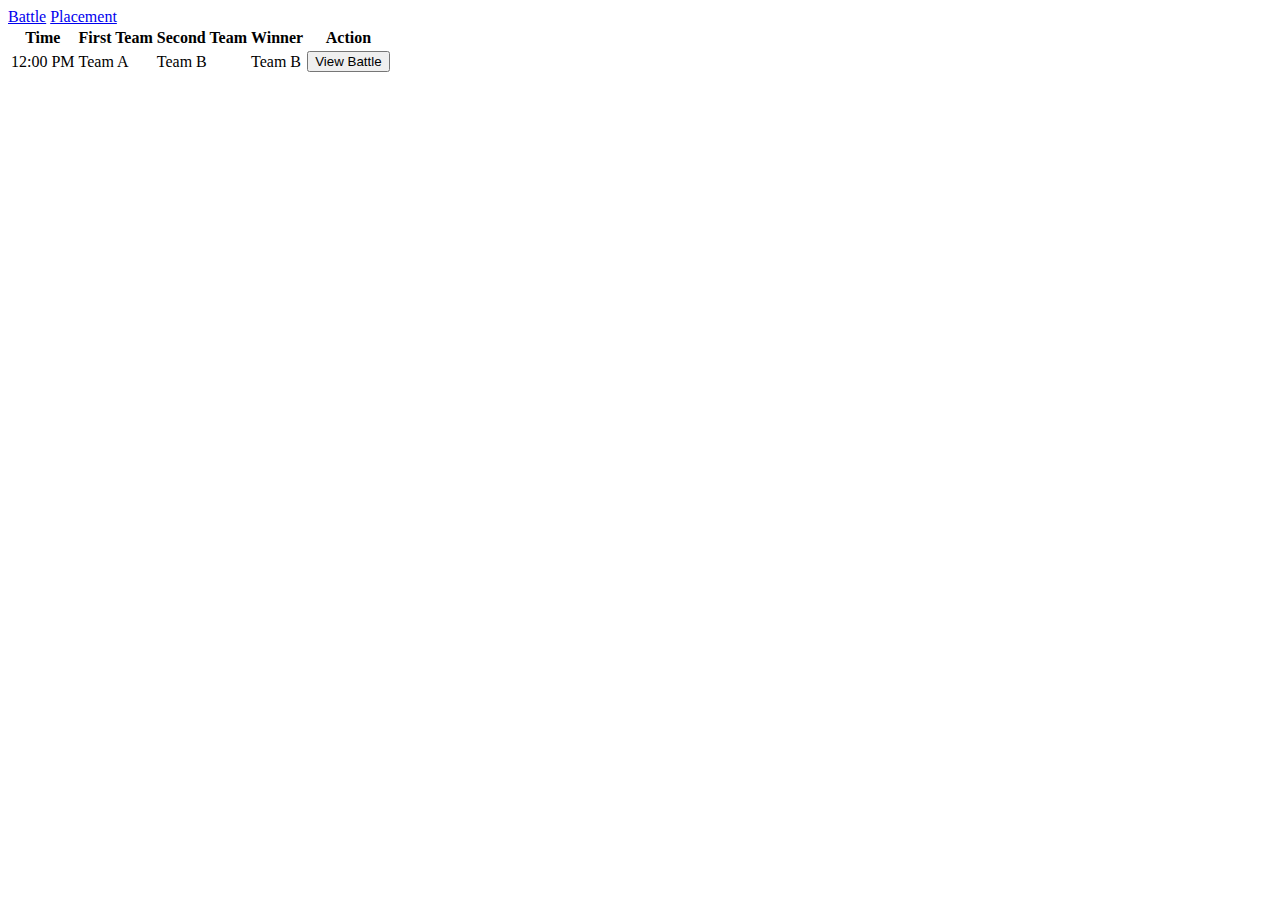
==== static/battle.html @ 105faa3a "add some html/css/js files for static frontend" ====
<!DOCTYPE html>
<html lang="en">
<head>
    <meta charset="UTF-8">
    <meta name="viewport" content="width=device-width, initial-scale=1.0">
    <title>Battle</title>
    <link rel="stylesheet" href="style.css">
</head>
<body>
    <div class="menu">
        <a href="/battle">Battle</a>
        <a href="/planning">Placement</a>
    </div>
    <div class="content">
        <div class="table-container">
            <table class="battle-table">
                <thead>
                    <tr>
                        <th>Time</th>
                        <th>First Team</th>
                        <th>Second Team</th>
                        <th>Winner</th>
                        <th>Action</th>
                    </tr>
                </thead>
                <tbody>
                    <tr>
                        <td>12:00 PM</td>
                        <td>Team A</td>
                        <td>Team B</td>
                        <td>Team B</td>
                        <td><a href="/battles/1/0"><button>View Battle</button></a></td>
                    </tr>
                    <!-- Add more rows as needed -->
                </tbody>
            </table>
        </div>
    </div>
</body>
</html>
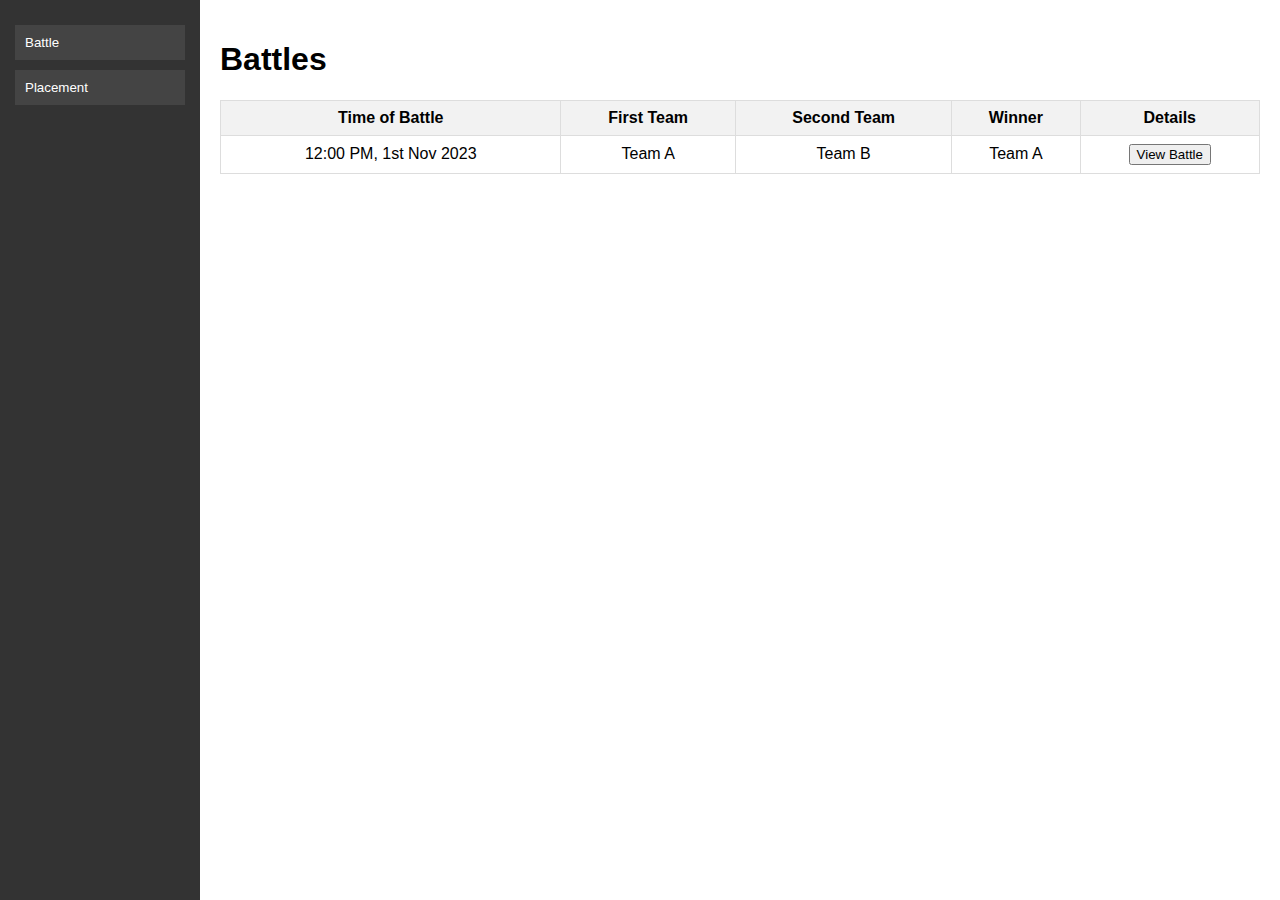
==== commit 40021fcd: "add battle file" ====
--- a/static/battle.html
+++ b/static/battle.html
@@ -3,38 +3,94 @@
 <head>
     <meta charset="UTF-8">
     <meta name="viewport" content="width=device-width, initial-scale=1.0">
-    <title>Battle</title>
-    <link rel="stylesheet" href="style.css">
+    <title>Battle Page</title>
+    <style>
+        body {
+            display: flex;
+            margin: 0;
+            font-family: Arial, sans-serif;
+        }
+        
+        /* Style for the sidebar menu */
+        .sidebar {
+            width: 200px;
+            background-color: #333;
+            color: white;
+            padding: 15px;
+            height: 100vh; /* Full viewport height */
+            box-sizing: border-box;
+        }
+        
+        .sidebar button {
+            width: 100%;
+            padding: 10px;
+            margin-top: 10px;
+            color: white;
+            background-color: #444;
+            border: none;
+            cursor: pointer;
+            text-align: left;
+        }
+        
+        .sidebar button:hover {
+            background-color: #555;
+        }
+
+        /* Style for the main content */
+        .main-content {
+            flex-grow: 1;
+            padding: 20px;
+            box-sizing: border-box;
+        }
+
+        table {
+            width: 100%;
+            border-collapse: collapse;
+        }
+
+        th, td {
+            border: 1px solid #ddd;
+            padding: 8px;
+            text-align: center;
+        }
+
+        th {
+            background-color: #f2f2f2;
+        }
+    </style>
 </head>
 <body>
-    <div class="menu">
-        <a href="/battle">Battle</a>
-        <a href="/planning">Placement</a>
-    </div>
-    <div class="content">
-        <div class="table-container">
-            <table class="battle-table">
-                <thead>
-                    <tr>
-                        <th>Time</th>
-                        <th>First Team</th>
-                        <th>Second Team</th>
-                        <th>Winner</th>
-                        <th>Action</th>
-                    </tr>
-                </thead>
-                <tbody>
-                    <tr>
-                        <td>12:00 PM</td>
-                        <td>Team A</td>
-                        <td>Team B</td>
-                        <td>Team B</td>
-                        <td><a href="/battles/1/0"><button>View Battle</button></a></td>
-                    </tr>
-                    <!-- Add more rows as needed -->
-                </tbody>
-            </table>
-        </div>
-    </div>
+
+<div class="sidebar">
+    <button onclick="window.location.href='/battle'">Battle</button>
+    <button onclick="window.location.href='/planning'">Placement</button>
+</div>
+
+<div class="main-content">
+    <h1>Battles</h1>
+    <table>
+        <thead>
+            <tr>
+                <th>Time of Battle</th>
+                <th>First Team</th>
+                <th>Second Team</th>
+                <th>Winner</th>
+                <th>Details</th>
+            </tr>
+        </thead>
+        <tbody>
+            <!-- Example Row -->
+            <tr>
+                <td>12:00 PM, 1st Nov 2023</td>
+                <td>Team A</td>
+                <td>Team B</td>
+                <td>Team A</td>
+                <td><button onclick="window.location.href='/battles/123/0'">View Battle</button></td>
+            </tr>
+            <!-- Add more rows dynamically in a real application -->
+        </tbody>
+    </table>
+</div>
+
 </body>
 </html>
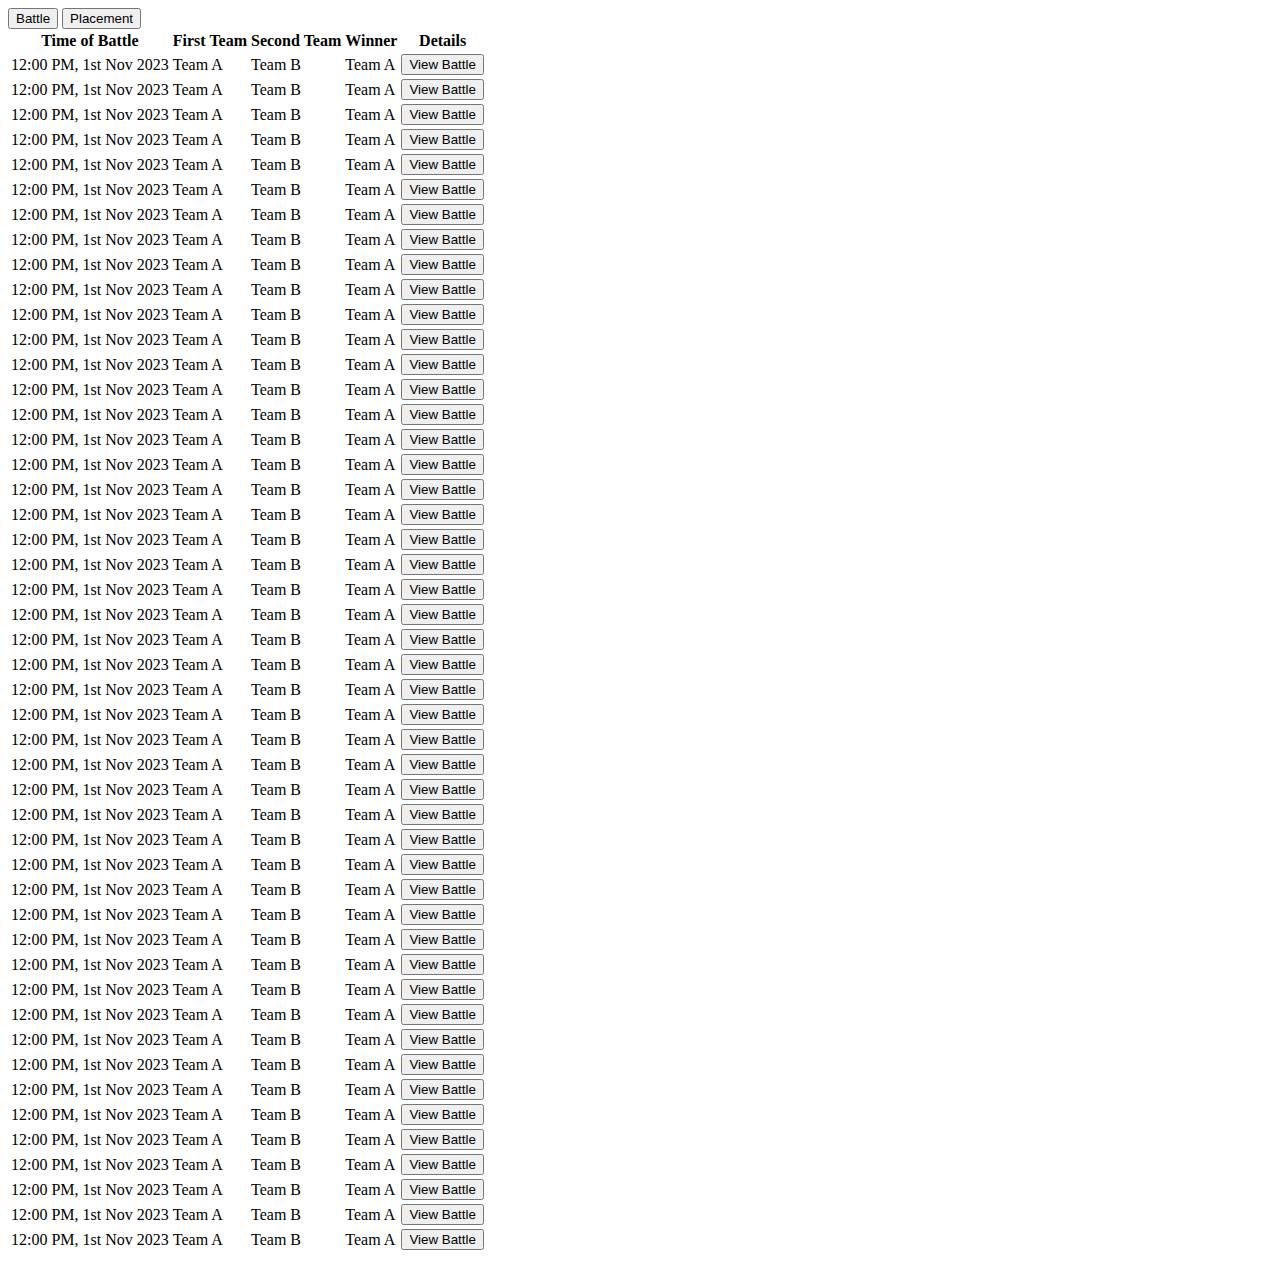
==== commit b6877f03: "fixes in html" ====
--- a/static/battle.html
+++ b/static/battle.html
@@ -3,94 +3,373 @@
 <head>
     <meta charset="UTF-8">
     <meta name="viewport" content="width=device-width, initial-scale=1.0">
+    <link rel="stylesheet" href="style.css">
     <title>Battle Page</title>
-    <style>
-        body {
-            display: flex;
-            margin: 0;
-            font-family: Arial, sans-serif;
-        }
-        
-        /* Style for the sidebar menu */
-        .sidebar {
-            width: 200px;
-            background-color: #333;
-            color: white;
-            padding: 15px;
-            height: 100vh; /* Full viewport height */
-            box-sizing: border-box;
-        }
-        
-        .sidebar button {
-            width: 100%;
-            padding: 10px;
-            margin-top: 10px;
-            color: white;
-            background-color: #444;
-            border: none;
-            cursor: pointer;
-            text-align: left;
-        }
-        
-        .sidebar button:hover {
-            background-color: #555;
-        }
-
-        /* Style for the main content */
-        .main-content {
-            flex-grow: 1;
-            padding: 20px;
-            box-sizing: border-box;
-        }
-
-        table {
-            width: 100%;
-            border-collapse: collapse;
-        }
-
-        th, td {
-            border: 1px solid #ddd;
-            padding: 8px;
-            text-align: center;
-        }
-
-        th {
-            background-color: #f2f2f2;
-        }
-    </style>
 </head>
 <body>
 
 <div class="sidebar">
-    <button onclick="window.location.href='/battle'">Battle</button>
-    <button onclick="window.location.href='/planning'">Placement</button>
+    <button href="/battle">Battle</button>
+    <button href="/planning">Placement</button>
 </div>
 
-<div class="main-content">
-    <h1>Battles</h1>
-    <table>
-        <thead>
-            <tr>
-                <th>Time of Battle</th>
-                <th>First Team</th>
-                <th>Second Team</th>
-                <th>Winner</th>
-                <th>Details</th>
-            </tr>
-        </thead>
-        <tbody>
-            <!-- Example Row -->
-            <tr>
-                <td>12:00 PM, 1st Nov 2023</td>
-                <td>Team A</td>
-                <td>Team B</td>
-                <td>Team A</td>
-                <td><button onclick="window.location.href='/battles/123/0'">View Battle</button></td>
-            </tr>
-            <!-- Add more rows dynamically in a real application -->
-        </tbody>
-    </table>
+<div class="content" id="battles-list">
+<table>
+    <thead>
+        <tr>
+            <th>Time of Battle</th>
+            <th>First Team</th>
+            <th>Second Team</th>
+            <th>Winner</th>
+            <th>Details</th>
+        </tr>
+    </thead>
+    <tbody>
+        <!-- Example Row -->
+        <tr>
+            <td>12:00 PM, 1st Nov 2023</td>
+            <td>Team A</td>
+            <td>Team B</td>
+            <td>Team A</td>
+            <td><button onclick="window.location.href='/battles/123/0'">View Battle</button></td>
+        </tr>
+        <tr>
+            <td>12:00 PM, 1st Nov 2023</td>
+            <td>Team A</td>
+            <td>Team B</td>
+            <td>Team A</td>
+            <td><button onclick="window.location.href='/battles/123/0'">View Battle</button></td>
+        </tr>
+        <tr>
+            <td>12:00 PM, 1st Nov 2023</td>
+            <td>Team A</td>
+            <td>Team B</td>
+            <td>Team A</td>
+            <td><button onclick="window.location.href='/battles/123/0'">View Battle</button></td>
+        </tr>
+        <tr>
+            <td>12:00 PM, 1st Nov 2023</td>
+            <td>Team A</td>
+            <td>Team B</td>
+            <td>Team A</td>
+            <td><button onclick="window.location.href='/battles/123/0'">View Battle</button></td>
+        </tr>
+        <tr>
+            <td>12:00 PM, 1st Nov 2023</td>
+            <td>Team A</td>
+            <td>Team B</td>
+            <td>Team A</td>
+            <td><button onclick="window.location.href='/battles/123/0'">View Battle</button></td>
+        </tr>
+        <tr>
+            <td>12:00 PM, 1st Nov 2023</td>
+            <td>Team A</td>
+            <td>Team B</td>
+            <td>Team A</td>
+            <td><button onclick="window.location.href='/battles/123/0'">View Battle</button></td>
+        </tr>
+        <tr>
+            <td>12:00 PM, 1st Nov 2023</td>
+            <td>Team A</td>
+            <td>Team B</td>
+            <td>Team A</td>
+            <td><button onclick="window.location.href='/battles/123/0'">View Battle</button></td>
+        </tr>
+        <tr>
+            <td>12:00 PM, 1st Nov 2023</td>
+            <td>Team A</td>
+            <td>Team B</td>
+            <td>Team A</td>
+            <td><button onclick="window.location.href='/battles/123/0'">View Battle</button></td>
+        </tr>
+
+        <tr>
+            <td>12:00 PM, 1st Nov 2023</td>
+            <td>Team A</td>
+            <td>Team B</td>
+            <td>Team A</td>
+            <td><button onclick="window.location.href='/battles/123/0'">View Battle</button></td>
+        </tr>
+        <tr>
+            <td>12:00 PM, 1st Nov 2023</td>
+            <td>Team A</td>
+            <td>Team B</td>
+            <td>Team A</td>
+            <td><button onclick="window.location.href='/battles/123/0'">View Battle</button></td>
+        </tr>
+        <tr>
+            <td>12:00 PM, 1st Nov 2023</td>
+            <td>Team A</td>
+            <td>Team B</td>
+            <td>Team A</td>
+            <td><button onclick="window.location.href='/battles/123/0'">View Battle</button></td>
+        </tr>
+        <tr>
+            <td>12:00 PM, 1st Nov 2023</td>
+            <td>Team A</td>
+            <td>Team B</td>
+            <td>Team A</td>
+            <td><button onclick="window.location.href='/battles/123/0'">View Battle</button></td>
+        </tr>
+        <tr>
+            <td>12:00 PM, 1st Nov 2023</td>
+            <td>Team A</td>
+            <td>Team B</td>
+            <td>Team A</td>
+            <td><button onclick="window.location.href='/battles/123/0'">View Battle</button></td>
+        </tr>
+        <tr>
+            <td>12:00 PM, 1st Nov 2023</td>
+            <td>Team A</td>
+            <td>Team B</td>
+            <td>Team A</td>
+            <td><button onclick="window.location.href='/battles/123/0'">View Battle</button></td>
+        </tr>
+        <tr>
+            <td>12:00 PM, 1st Nov 2023</td>
+            <td>Team A</td>
+            <td>Team B</td>
+            <td>Team A</td>
+            <td><button onclick="window.location.href='/battles/123/0'">View Battle</button></td>
+        </tr>
+        <tr>
+            <td>12:00 PM, 1st Nov 2023</td>
+            <td>Team A</td>
+            <td>Team B</td>
+            <td>Team A</td>
+            <td><button onclick="window.location.href='/battles/123/0'">View Battle</button></td>
+        </tr>
+
+        <tr>
+            <td>12:00 PM, 1st Nov 2023</td>
+            <td>Team A</td>
+            <td>Team B</td>
+            <td>Team A</td>
+            <td><button onclick="window.location.href='/battles/123/0'">View Battle</button></td>
+        </tr>
+        <tr>
+            <td>12:00 PM, 1st Nov 2023</td>
+            <td>Team A</td>
+            <td>Team B</td>
+            <td>Team A</td>
+            <td><button onclick="window.location.href='/battles/123/0'">View Battle</button></td>
+        </tr>
+        <tr>
+            <td>12:00 PM, 1st Nov 2023</td>
+            <td>Team A</td>
+            <td>Team B</td>
+            <td>Team A</td>
+            <td><button onclick="window.location.href='/battles/123/0'">View Battle</button></td>
+        </tr>
+        <tr>
+            <td>12:00 PM, 1st Nov 2023</td>
+            <td>Team A</td>
+            <td>Team B</td>
+            <td>Team A</td>
+            <td><button onclick="window.location.href='/battles/123/0'">View Battle</button></td>
+        </tr>
+        <tr>
+            <td>12:00 PM, 1st Nov 2023</td>
+            <td>Team A</td>
+            <td>Team B</td>
+            <td>Team A</td>
+            <td><button onclick="window.location.href='/battles/123/0'">View Battle</button></td>
+        </tr>
+        <tr>
+            <td>12:00 PM, 1st Nov 2023</td>
+            <td>Team A</td>
+            <td>Team B</td>
+            <td>Team A</td>
+            <td><button onclick="window.location.href='/battles/123/0'">View Battle</button></td>
+        </tr>
+        <tr>
+            <td>12:00 PM, 1st Nov 2023</td>
+            <td>Team A</td>
+            <td>Team B</td>
+            <td>Team A</td>
+            <td><button onclick="window.location.href='/battles/123/0'">View Battle</button></td>
+        </tr>
+        <tr>
+            <td>12:00 PM, 1st Nov 2023</td>
+            <td>Team A</td>
+            <td>Team B</td>
+            <td>Team A</td>
+            <td><button onclick="window.location.href='/battles/123/0'">View Battle</button></td>
+        </tr>
+ 
+        <tr>
+            <td>12:00 PM, 1st Nov 2023</td>
+            <td>Team A</td>
+            <td>Team B</td>
+            <td>Team A</td>
+            <td><button onclick="window.location.href='/battles/123/0'">View Battle</button></td>
+        </tr>
+        <tr>
+            <td>12:00 PM, 1st Nov 2023</td>
+            <td>Team A</td>
+            <td>Team B</td>
+            <td>Team A</td>
+            <td><button onclick="window.location.href='/battles/123/0'">View Battle</button></td>
+        </tr>
+        <tr>
+            <td>12:00 PM, 1st Nov 2023</td>
+            <td>Team A</td>
+            <td>Team B</td>
+            <td>Team A</td>
+            <td><button onclick="window.location.href='/battles/123/0'">View Battle</button></td>
+        </tr>
+        <tr>
+            <td>12:00 PM, 1st Nov 2023</td>
+            <td>Team A</td>
+            <td>Team B</td>
+            <td>Team A</td>
+            <td><button onclick="window.location.href='/battles/123/0'">View Battle</button></td>
+        </tr>
+        <tr>
+            <td>12:00 PM, 1st Nov 2023</td>
+            <td>Team A</td>
+            <td>Team B</td>
+            <td>Team A</td>
+            <td><button onclick="window.location.href='/battles/123/0'">View Battle</button></td>
+        </tr>
+        <tr>
+            <td>12:00 PM, 1st Nov 2023</td>
+            <td>Team A</td>
+            <td>Team B</td>
+            <td>Team A</td>
+            <td><button onclick="window.location.href='/battles/123/0'">View Battle</button></td>
+        </tr>
+        <tr>
+            <td>12:00 PM, 1st Nov 2023</td>
+            <td>Team A</td>
+            <td>Team B</td>
+            <td>Team A</td>
+            <td><button onclick="window.location.href='/battles/123/0'">View Battle</button></td>
+        </tr>
+        <tr>
+            <td>12:00 PM, 1st Nov 2023</td>
+            <td>Team A</td>
+            <td>Team B</td>
+            <td>Team A</td>
+            <td><button onclick="window.location.href='/battles/123/0'">View Battle</button></td>
+        </tr>
+
+        <tr>
+            <td>12:00 PM, 1st Nov 2023</td>
+            <td>Team A</td>
+            <td>Team B</td>
+            <td>Team A</td>
+            <td><button onclick="window.location.href='/battles/123/0'">View Battle</button></td>
+        </tr>
+        <tr>
+            <td>12:00 PM, 1st Nov 2023</td>
+            <td>Team A</td>
+            <td>Team B</td>
+            <td>Team A</td>
+            <td><button onclick="window.location.href='/battles/123/0'">View Battle</button></td>
+        </tr>
+        <tr>
+            <td>12:00 PM, 1st Nov 2023</td>
+            <td>Team A</td>
+            <td>Team B</td>
+            <td>Team A</td>
+            <td><button onclick="window.location.href='/battles/123/0'">View Battle</button></td>
+        </tr>
+        <tr>
+            <td>12:00 PM, 1st Nov 2023</td>
+            <td>Team A</td>
+            <td>Team B</td>
+            <td>Team A</td>
+            <td><button onclick="window.location.href='/battles/123/0'">View Battle</button></td>
+        </tr>
+        <tr>
+            <td>12:00 PM, 1st Nov 2023</td>
+            <td>Team A</td>
+            <td>Team B</td>
+            <td>Team A</td>
+            <td><button onclick="window.location.href='/battles/123/0'">View Battle</button></td>
+        </tr>
+        <tr>
+            <td>12:00 PM, 1st Nov 2023</td>
+            <td>Team A</td>
+            <td>Team B</td>
+            <td>Team A</td>
+            <td><button onclick="window.location.href='/battles/123/0'">View Battle</button></td>
+        </tr>
+        <tr>
+            <td>12:00 PM, 1st Nov 2023</td>
+            <td>Team A</td>
+            <td>Team B</td>
+            <td>Team A</td>
+            <td><button onclick="window.location.href='/battles/123/0'">View Battle</button></td>
+        </tr>
+        <tr>
+            <td>12:00 PM, 1st Nov 2023</td>
+            <td>Team A</td>
+            <td>Team B</td>
+            <td>Team A</td>
+            <td><button onclick="window.location.href='/battles/123/0'">View Battle</button></td>
+        </tr>
+
+        <tr>
+            <td>12:00 PM, 1st Nov 2023</td>
+            <td>Team A</td>
+            <td>Team B</td>
+            <td>Team A</td>
+            <td><button onclick="window.location.href='/battles/123/0'">View Battle</button></td>
+        </tr>
+        <tr>
+            <td>12:00 PM, 1st Nov 2023</td>
+            <td>Team A</td>
+            <td>Team B</td>
+            <td>Team A</td>
+            <td><button onclick="window.location.href='/battles/123/0'">View Battle</button></td>
+        </tr>
+        <tr>
+            <td>12:00 PM, 1st Nov 2023</td>
+            <td>Team A</td>
+            <td>Team B</td>
+            <td>Team A</td>
+            <td><button onclick="window.location.href='/battles/123/0'">View Battle</button></td>
+        </tr>
+        <tr>
+            <td>12:00 PM, 1st Nov 2023</td>
+            <td>Team A</td>
+            <td>Team B</td>
+            <td>Team A</td>
+            <td><button onclick="window.location.href='/battles/123/0'">View Battle</button></td>
+        </tr>
+        <tr>
+            <td>12:00 PM, 1st Nov 2023</td>
+            <td>Team A</td>
+            <td>Team B</td>
+            <td>Team A</td>
+            <td><button onclick="window.location.href='/battles/123/0'">View Battle</button></td>
+        </tr>
+        <tr>
+            <td>12:00 PM, 1st Nov 2023</td>
+            <td>Team A</td>
+            <td>Team B</td>
+            <td>Team A</td>
+            <td><button onclick="window.location.href='/battles/123/0'">View Battle</button></td>
+        </tr>
+        <tr>
+            <td>12:00 PM, 1st Nov 2023</td>
+            <td>Team A</td>
+            <td>Team B</td>
+            <td>Team A</td>
+            <td><button onclick="window.location.href='/battles/123/0'">View Battle</button></td>
+        </tr>
+        <tr>
+            <td>12:00 PM, 1st Nov 2023</td>
+            <td>Team A</td>
+            <td>Team B</td>
+            <td>Team A</td>
+            <td><button onclick="window.location.href='/battles/123/0'">View Battle</button></td>
+        </tr>
+        <!-- Add more rows as needed -->
+    </tbody>
+</table>
 </div>
-
 </body>
 </html>
